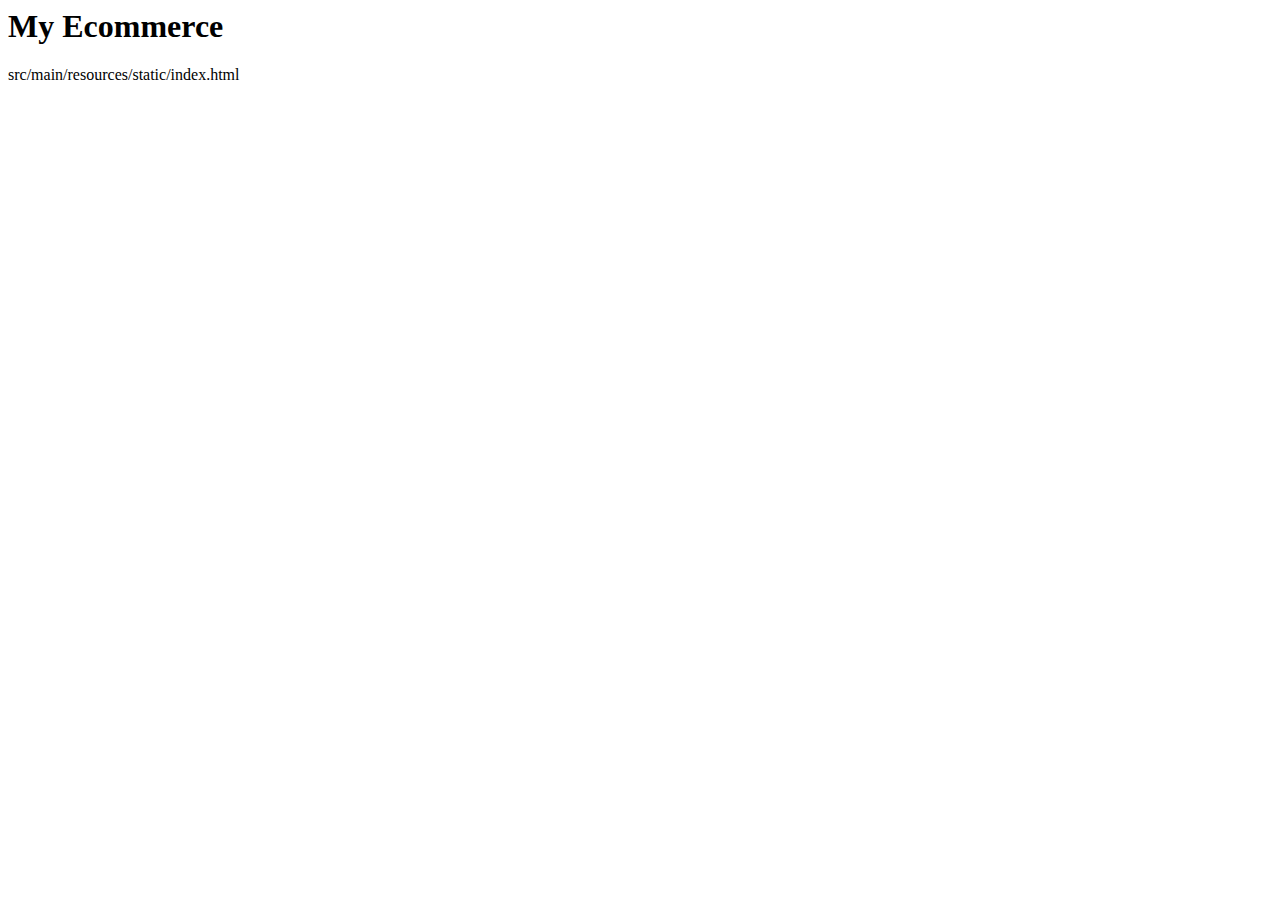
==== pp4-master/src/main/resources/static/index.html @ 0e3fbdfa "Add files via upload" ====
<html>
    <head>
            <title> My Ecommerce</title>
            <link rel = "stylesheet" href="/css/main.css">
    </head>
    <body>
        <h1> My Ecommerce</h1>
        <p> src/main/resources/static/index.html</p>
        <script type="text/javascript" src="/static/js/main.js"></script>
    </body>
</html>
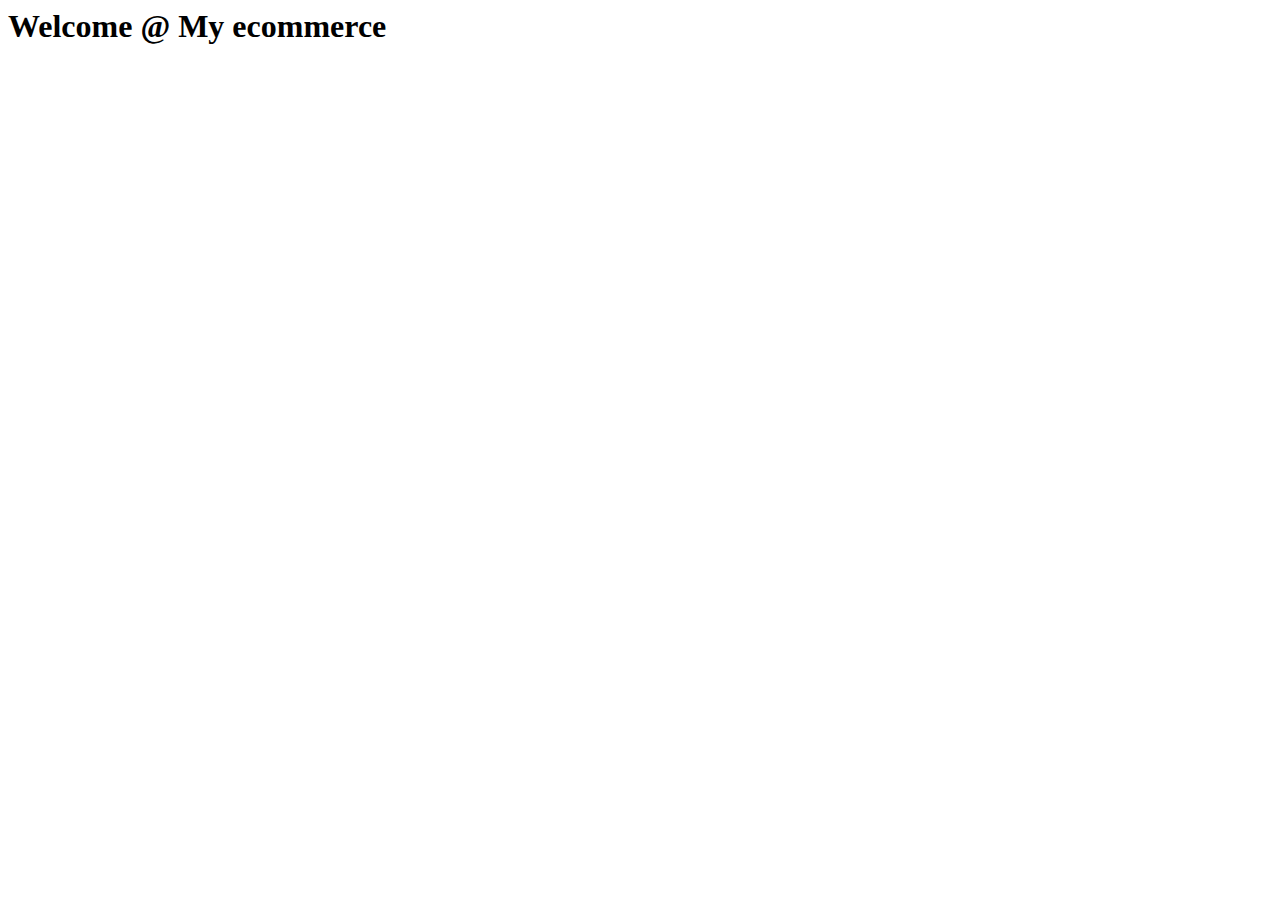
==== commit c3c70c22: "nowe" ====
--- a/pp4-master/src/main/resources/static/index.html
+++ b/pp4-master/src/main/resources/static/index.html
@@ -1,11 +1,11 @@
 <html>
     <head>
-            <title> My Ecommerce</title>
-            <link rel = "stylesheet" href="/css/main.css">
+        <title> My Ecommerce</title>
+        <link href="/css/main.css" rel = "stylesheet">
     </head>
     <body>
-        <h1> My Ecommerce</h1>
-        <p> src/main/resources/static/index.html</p>
-        <script type="text/javascript" src="/static/js/main.js"></script>
+        <h1>Welcome @ My ecommerce</h1>
+        <ul id="productList" class="products"></ul>
+        <script src="/js/index.js" type="text/javascript"></script>
     </body>
 </html>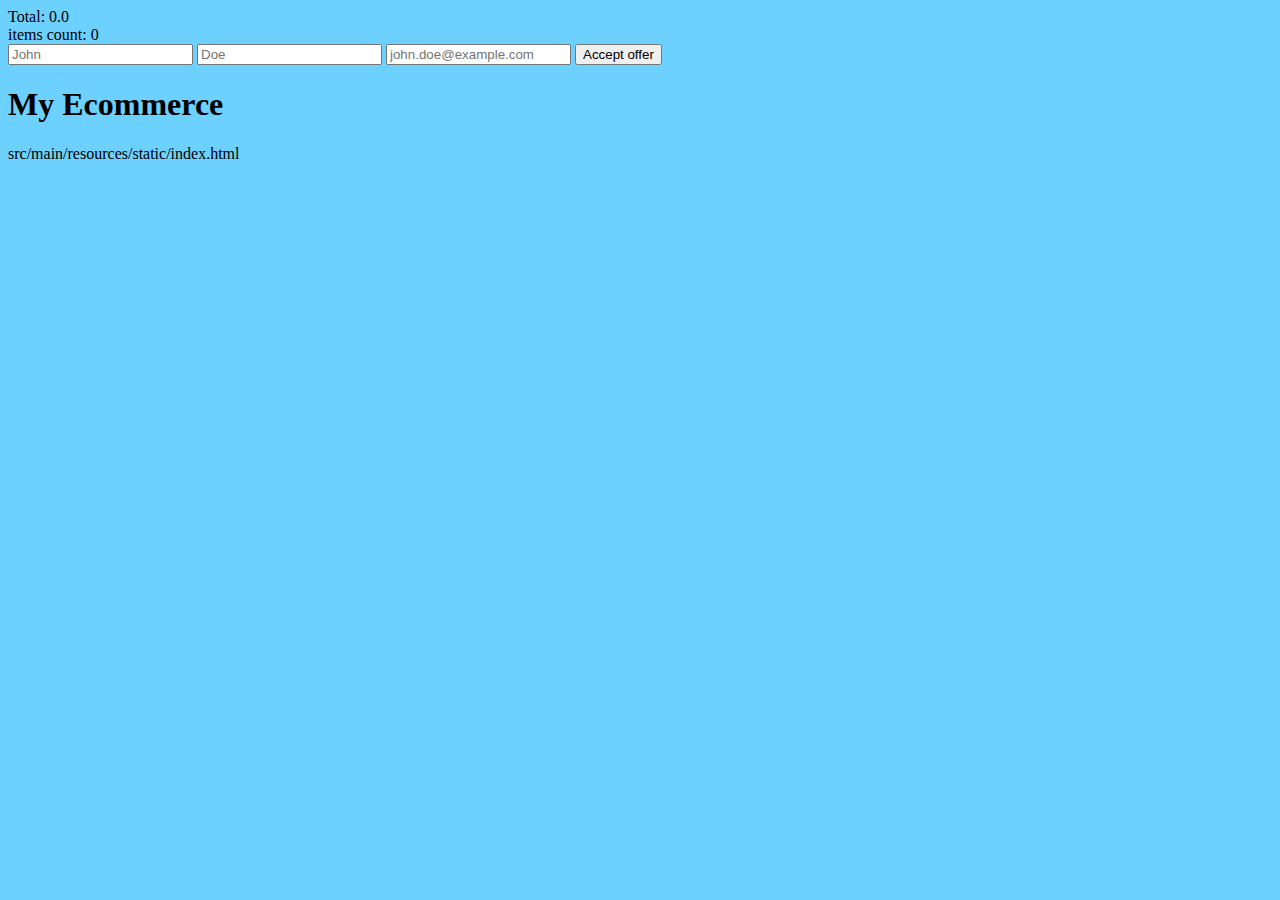
==== commit 1dfd59d4: "n" ====
--- a/pp4-master/src/main/resources/static/index.html
+++ b/pp4-master/src/main/resources/static/index.html
@@ -1,11 +1,33 @@
-<html>
-    <head>
-        <title> My Ecommerce</title>
-        <link href="/css/main.css" rel = "stylesheet">
-    </head>
-    <body>
-        <h1>Welcome @ My ecommerce</h1>
-        <ul id="productList" class="products"></ul>
-        <script src="/js/index.js" type="text/javascript"></script>
-    </body>
+<!DOCTYPE html>
+<html lang="en">
+<head>
+    <meta charset="UTF-8">
+    <title>My Ecommerce</title>
+    <link rel="stylesheet" href="css/main.css">
+</head>
+<body>
+<header>
+    <div class="offer">
+        <div>
+            <span>Total:</span>
+            <span id="offer__total">0.0</span>
+        </div>
+        <div>
+            <span>items count:</span>
+            <span id="offer__items-count">0</span>
+        </div>
+        <form>
+            <input name="first_name" placeholder="John"/>
+            <input name="lastname_name" placeholder="Doe"/>
+            <input name="email" type="email" placeholder="john.doe@example.com"/>
+            <button type="submit">Accept offer</button>
+
+        </form>
+    </div>
+</header>
+<h1>My Ecommerce</h1>
+<ul id="productsList" class="productsList"></ul>
+<p>src/main/resources/static/index.html</p>
+<script type="text/javascript" src="js/main.js"></script>
+</body>
 </html>--- a/pp4-master/src/main/resources/static/css/main.css
+++ b/pp4-master/src/main/resources/static/css/main.css
@@ -0,0 +1,22 @@
+body {
+    background-color: #6dd1ff;
+}
+.products {
+    list-style: none;
+    display: flex;
+    justify-content: space-around;
+    text-align: center;
+}
+
+.product {
+    border-top: 1px solid black;
+
+    padding-bottom: 2rem;
+    border-bottom: 1px solid black;
+}
+
+.product__price {
+    display: flex;
+    flex-direction: column;
+    text-align: center;
+}